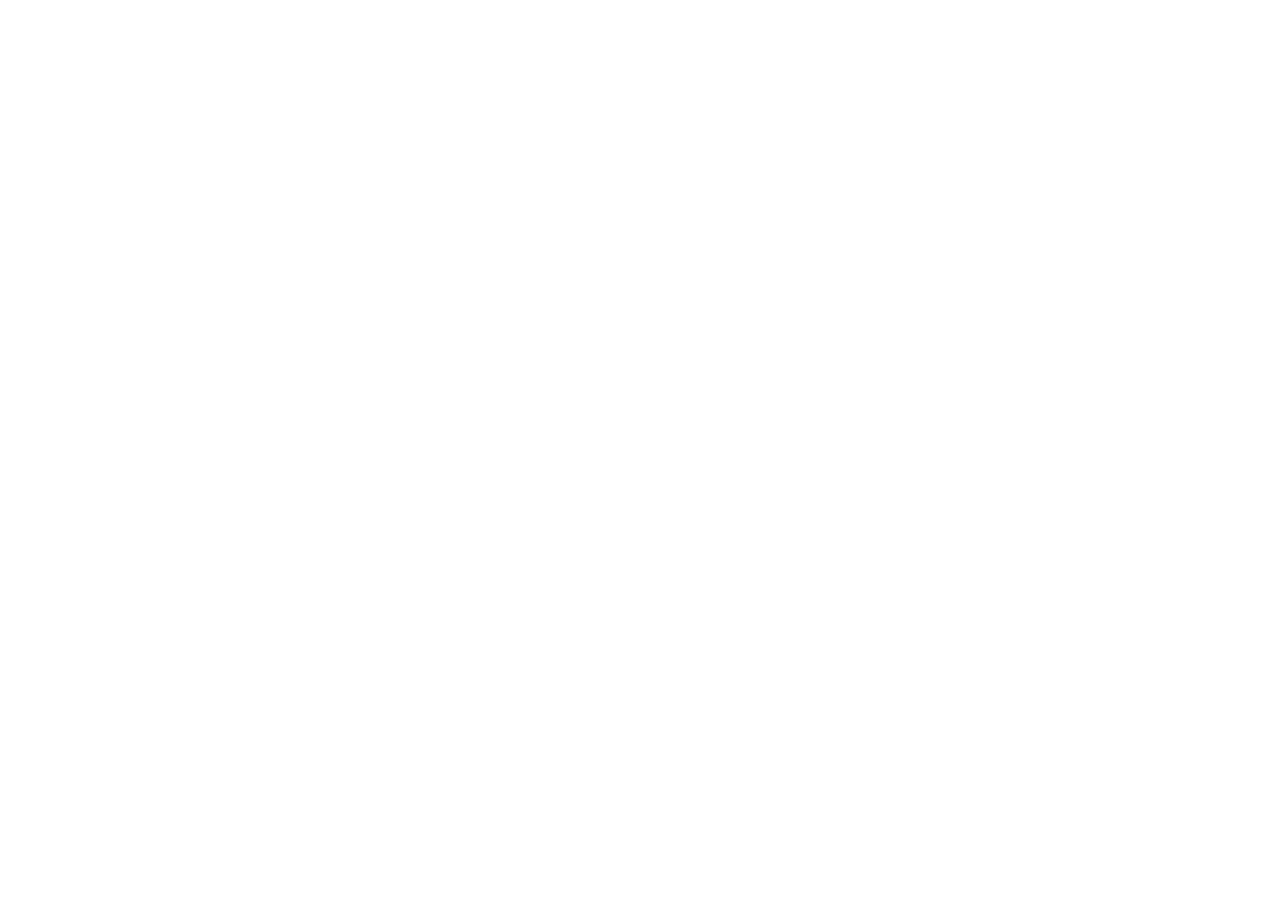
==== index.html @ 5a84b1b2 "Homepage Screen" ====
<!DOCTYPE html>
<html lang="en">
<head>
    <meta charset="UTF-8">
    <meta http-equiv="X-UA-Compatible" content="IE=edge">
    <meta name="viewport" content="width=device-width, initial-scale=1.0">
    <link rel="shortcut icon" href="./Xe-logo.png" type="image/x-ico
    <title>Screens</title>
    <link rel="stylesheet" href="./index.css">
    <link href="https://xenon-designs.netlify.app/Components/main.css" rel="stylesheet" />
</head>
<body>
    
</body>
</html>
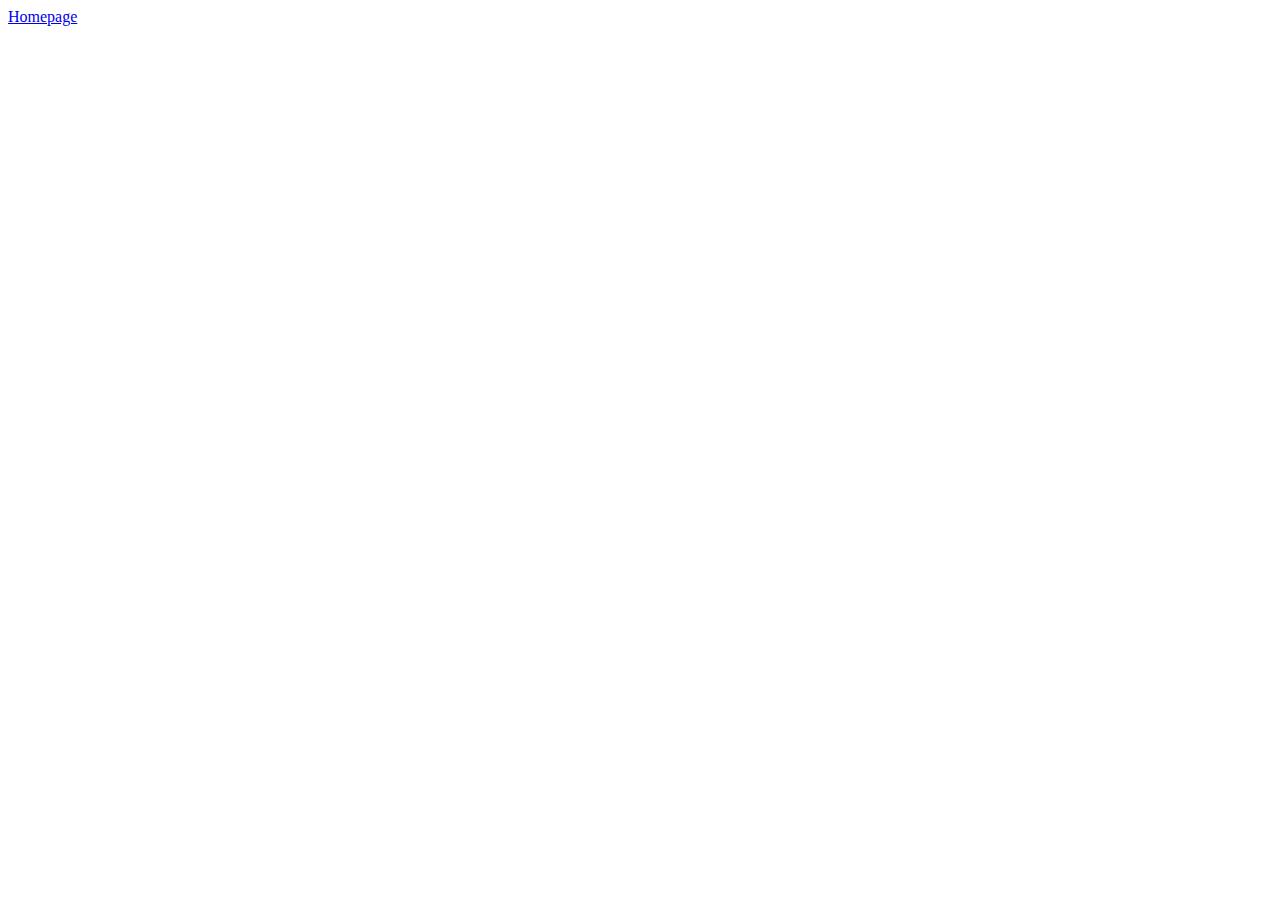
==== commit f4edb42f: "Changes in index.html" ====
--- a/index.html
+++ b/index.html
@@ -10,6 +10,6 @@
     <link href="https://xenon-designs.netlify.app/Components/main.css" rel="stylesheet" />
 </head>
 <body>
-    
+    <a href="./Screens/Homepage/homepage.html">Homepage</a>
 </body>
 </html>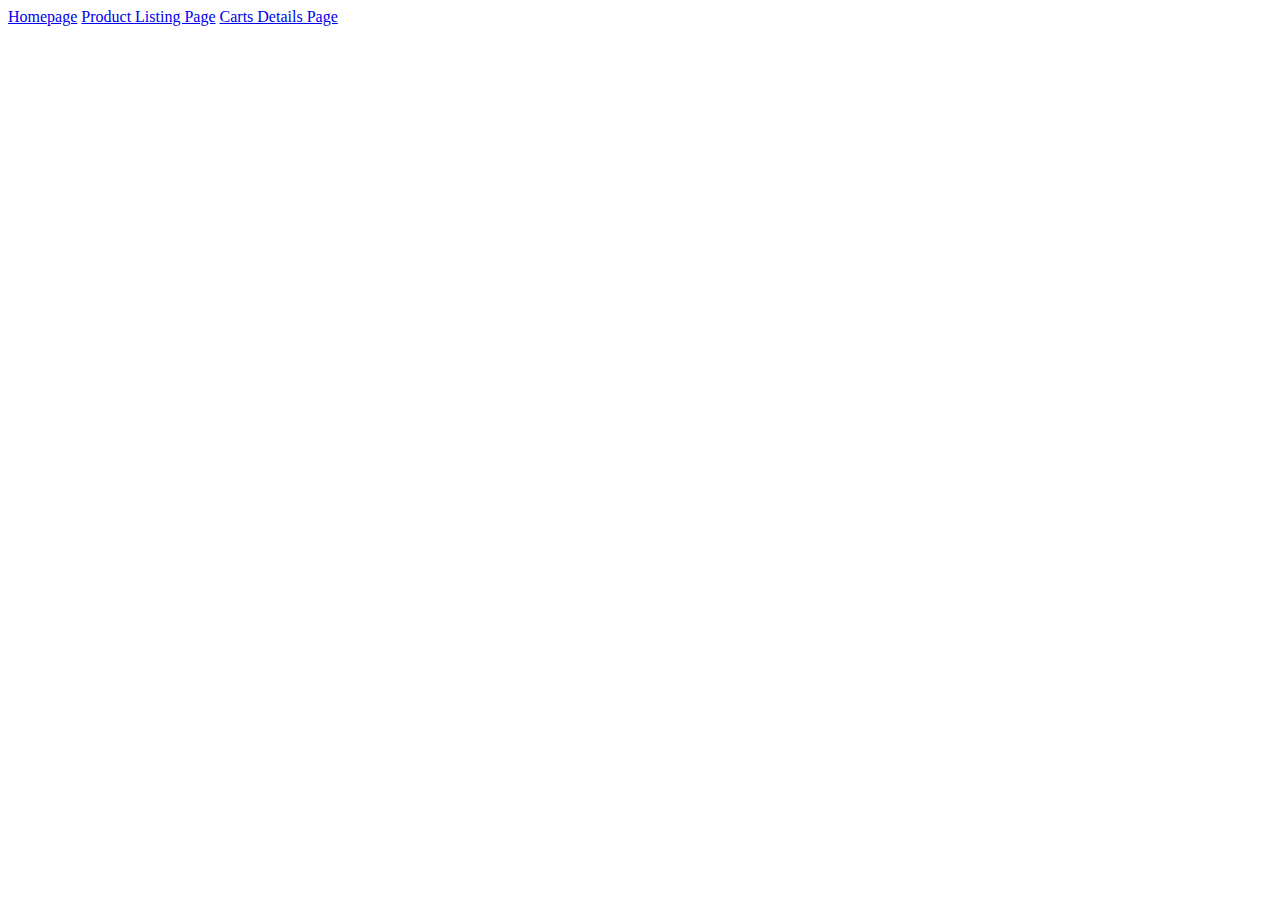
==== commit c5dc2b44: "Added Card Managment Screen" ====
--- a/index.html
+++ b/index.html
@@ -10,6 +10,8 @@
     <link href="https://xenon-designs.netlify.app/Components/main.css" rel="stylesheet" />
 </head>
 <body>
-    <a href="./Screens/Homepage/homepage.html">Homepage</a>
+    <a class="btn btn-primary-outline" href="./Screens/Homepage/homepage.html">Homepage</a>
+    <a class="btn btn-primary-outline" href="./Screens/Filter/filter.html" class="">Product Listing Page</a>
+    <a class="btn btn-primary-outline" href="./Screens/Cart/cart.html" class="">Carts Details Page</a>
 </body>
 </html>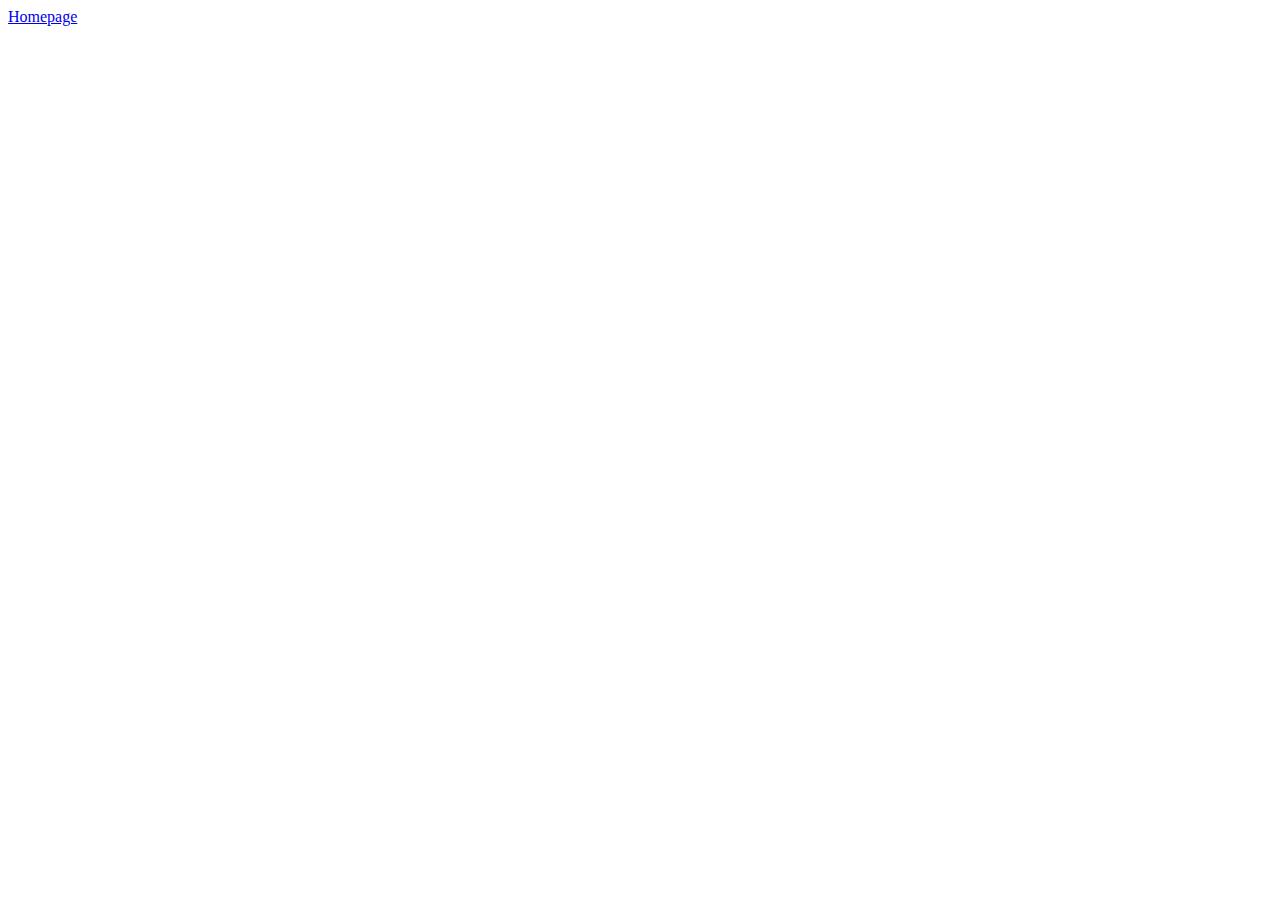
==== commit 08e15916: "Merge pull request #1 from vijaytembugade/homescreen" ====
--- a/index.html
+++ b/index.html
@@ -10,8 +10,6 @@
     <link href="https://xenon-designs.netlify.app/Components/main.css" rel="stylesheet" />
 </head>
 <body>
-    <a class="btn btn-primary-outline" href="./Screens/Homepage/homepage.html">Homepage</a>
-    <a class="btn btn-primary-outline" href="./Screens/Filter/filter.html" class="">Product Listing Page</a>
-    <a class="btn btn-primary-outline" href="./Screens/Cart/cart.html" class="">Carts Details Page</a>
+    <a class="btn btn-primary-outline"href="./Screens/Homepage/homepage.html">Homepage</a>
 </body>
 </html>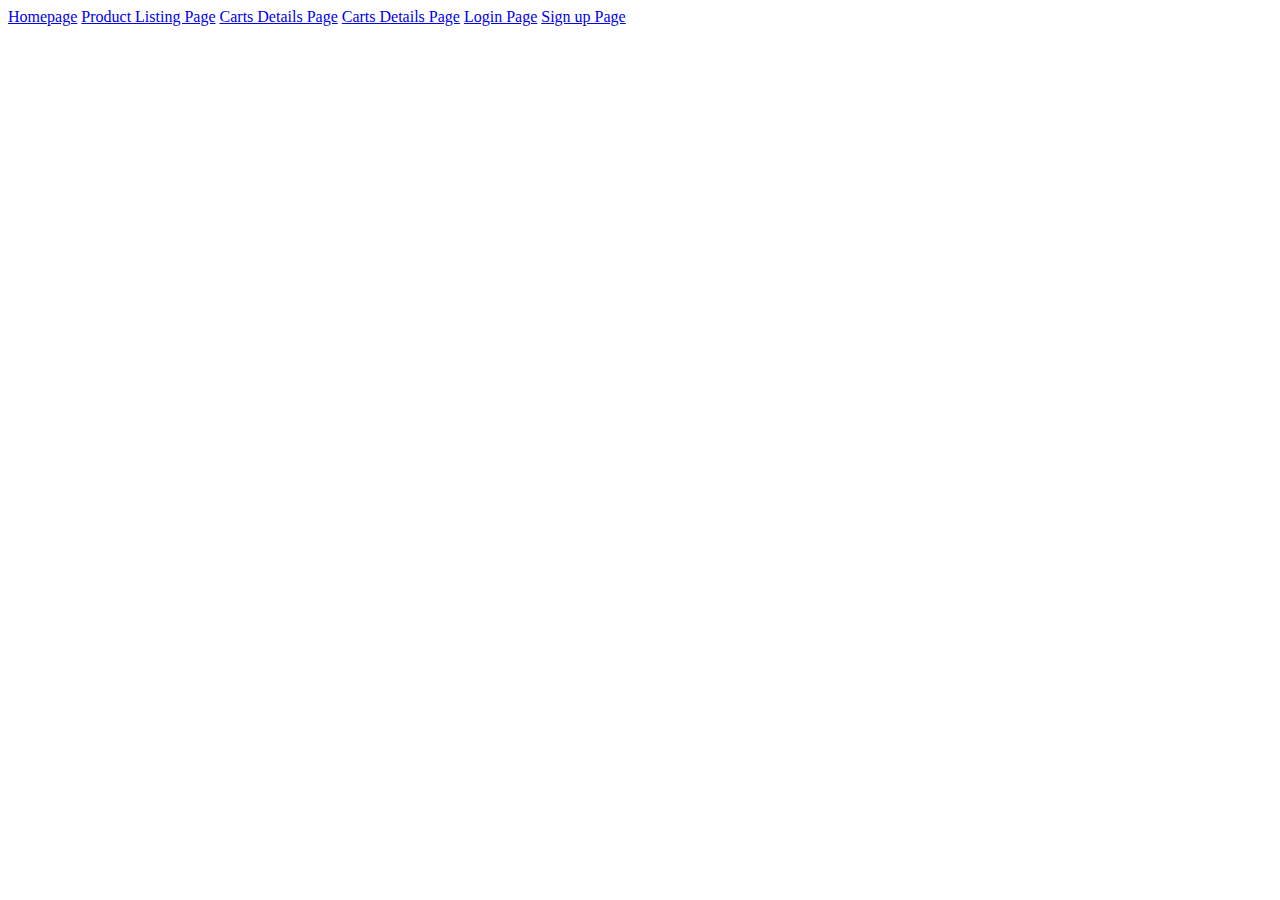
==== commit 195d16f5: "Signup and login screens" ====
--- a/index.html
+++ b/index.html
@@ -10,6 +10,11 @@
     <link href="https://xenon-designs.netlify.app/Components/main.css" rel="stylesheet" />
 </head>
 <body>
-    <a class="btn btn-primary-outline"href="./Screens/Homepage/homepage.html">Homepage</a>
+    <a class="btn btn-primary-outline" href="./Screens/Homepage/homepage.html">Homepage</a>
+    <a class="btn btn-primary-outline" href="./Screens/Filter/filter.html" class="">Product Listing Page</a>
+    <a class="btn btn-primary-outline" href="./Screens/Cart/cart.html" class="">Carts Details Page</a>
+    <a class="btn btn-primary-outline" href="./Screens/wishlist/wishlist.html" class="">Carts Details Page</a>
+    <a class="btn btn-primary-outline" href="./Screens/Login/login.html" class="">Login Page</a>
+    <a class="btn btn-primary-outline" href="./Screens/SignUp/signup.html" class="">Sign up Page</a>
 </body>
 </html>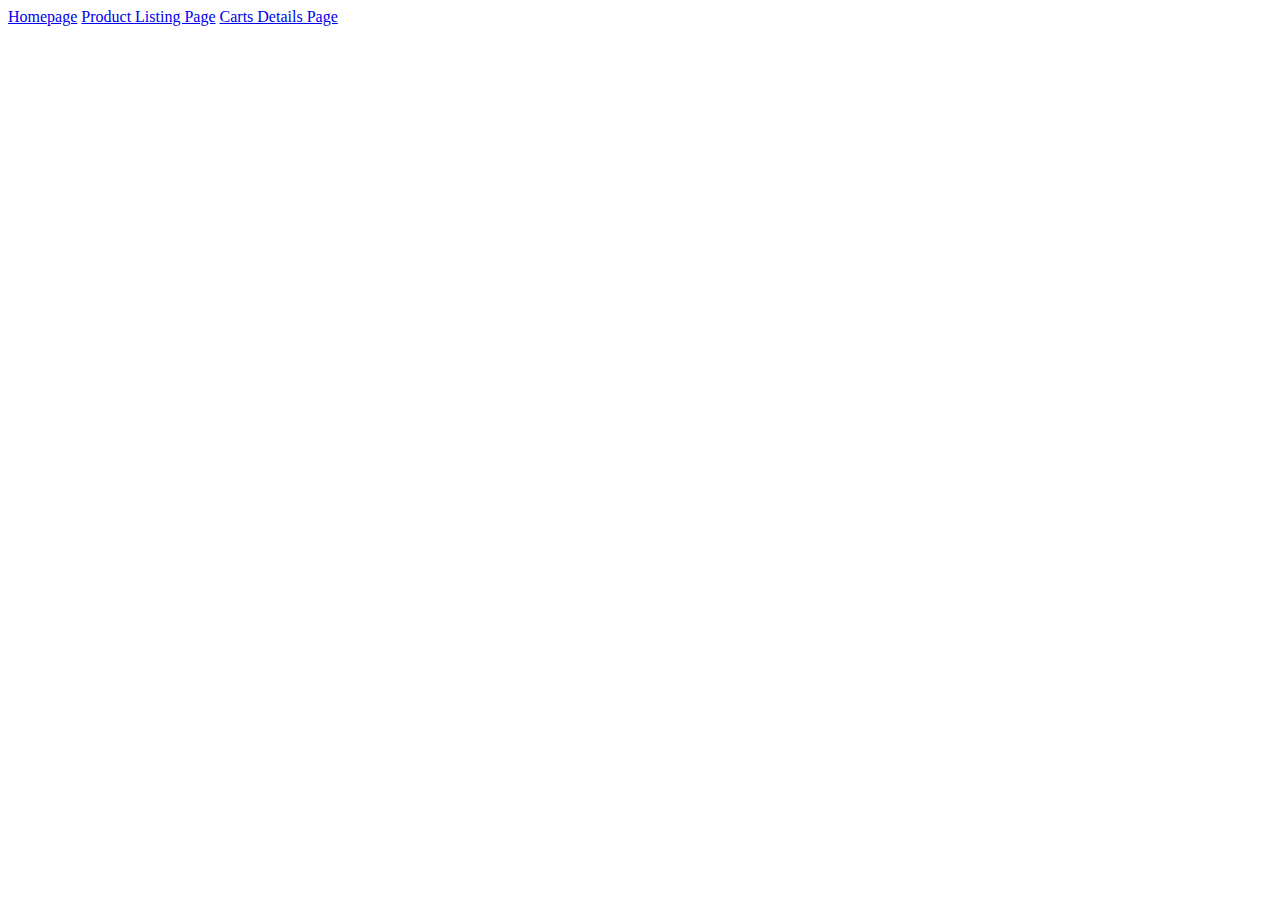
==== commit 7a770c79: "Merge pull request #3 from vijaytembugade/Carts-and-wishlist" ====
--- a/index.html
+++ b/index.html
@@ -13,8 +13,5 @@
     <a class="btn btn-primary-outline" href="./Screens/Homepage/homepage.html">Homepage</a>
     <a class="btn btn-primary-outline" href="./Screens/Filter/filter.html" class="">Product Listing Page</a>
     <a class="btn btn-primary-outline" href="./Screens/Cart/cart.html" class="">Carts Details Page</a>
-    <a class="btn btn-primary-outline" href="./Screens/wishlist/wishlist.html" class="">Carts Details Page</a>
-    <a class="btn btn-primary-outline" href="./Screens/Login/login.html" class="">Login Page</a>
-    <a class="btn btn-primary-outline" href="./Screens/SignUp/signup.html" class="">Sign up Page</a>
 </body>
 </html>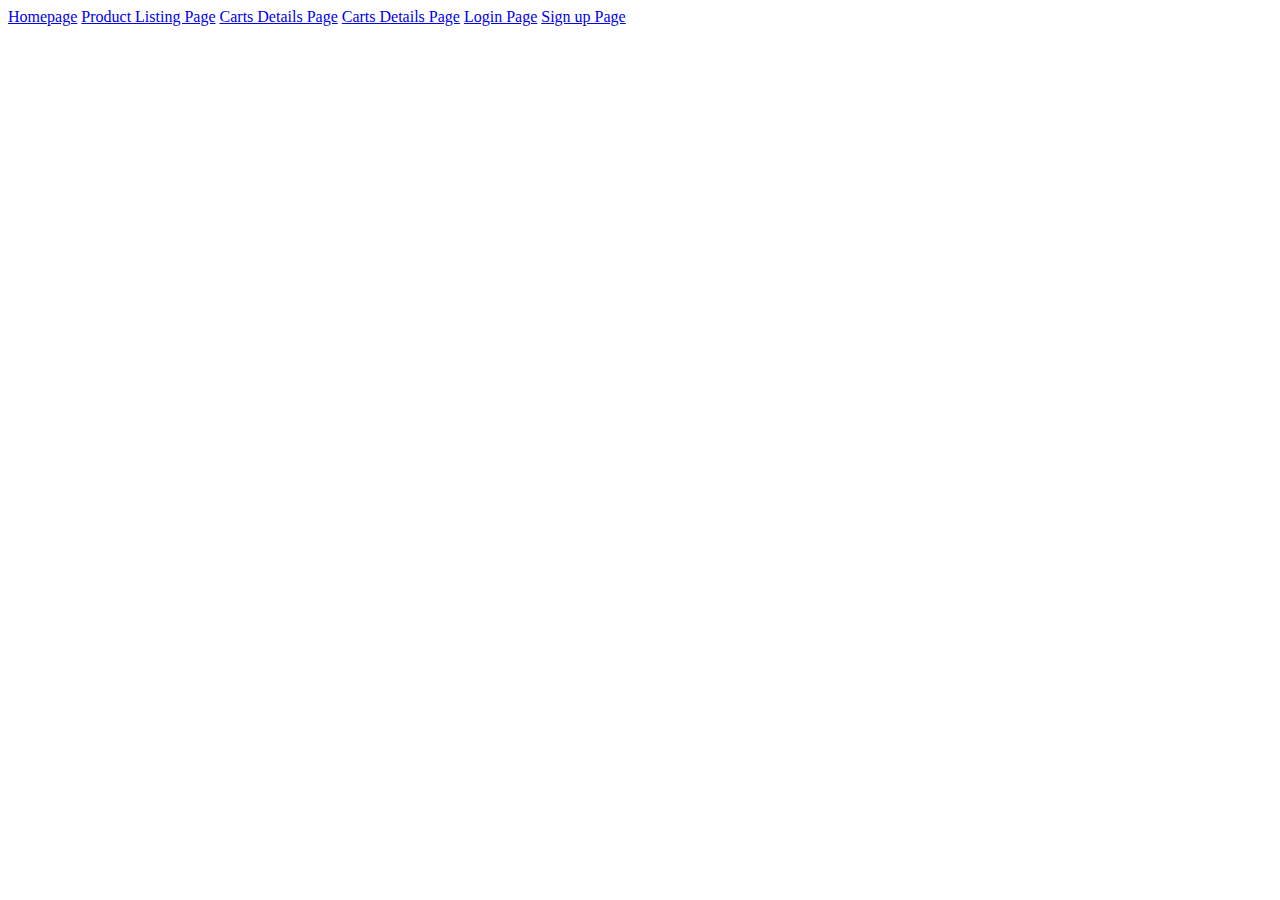
==== commit 1ec38d27: "Merge pull request #5 from vijaytembugade/Login-and-Signup-Screens" ====
--- a/index.html
+++ b/index.html
@@ -13,5 +13,8 @@
     <a class="btn btn-primary-outline" href="./Screens/Homepage/homepage.html">Homepage</a>
     <a class="btn btn-primary-outline" href="./Screens/Filter/filter.html" class="">Product Listing Page</a>
     <a class="btn btn-primary-outline" href="./Screens/Cart/cart.html" class="">Carts Details Page</a>
+    <a class="btn btn-primary-outline" href="./Screens/wishlist/wishlist.html" class="">Carts Details Page</a>
+    <a class="btn btn-primary-outline" href="./Screens/Login/login.html" class="">Login Page</a>
+    <a class="btn btn-primary-outline" href="./Screens/SignUp/signup.html" class="">Sign up Page</a>
 </body>
 </html>